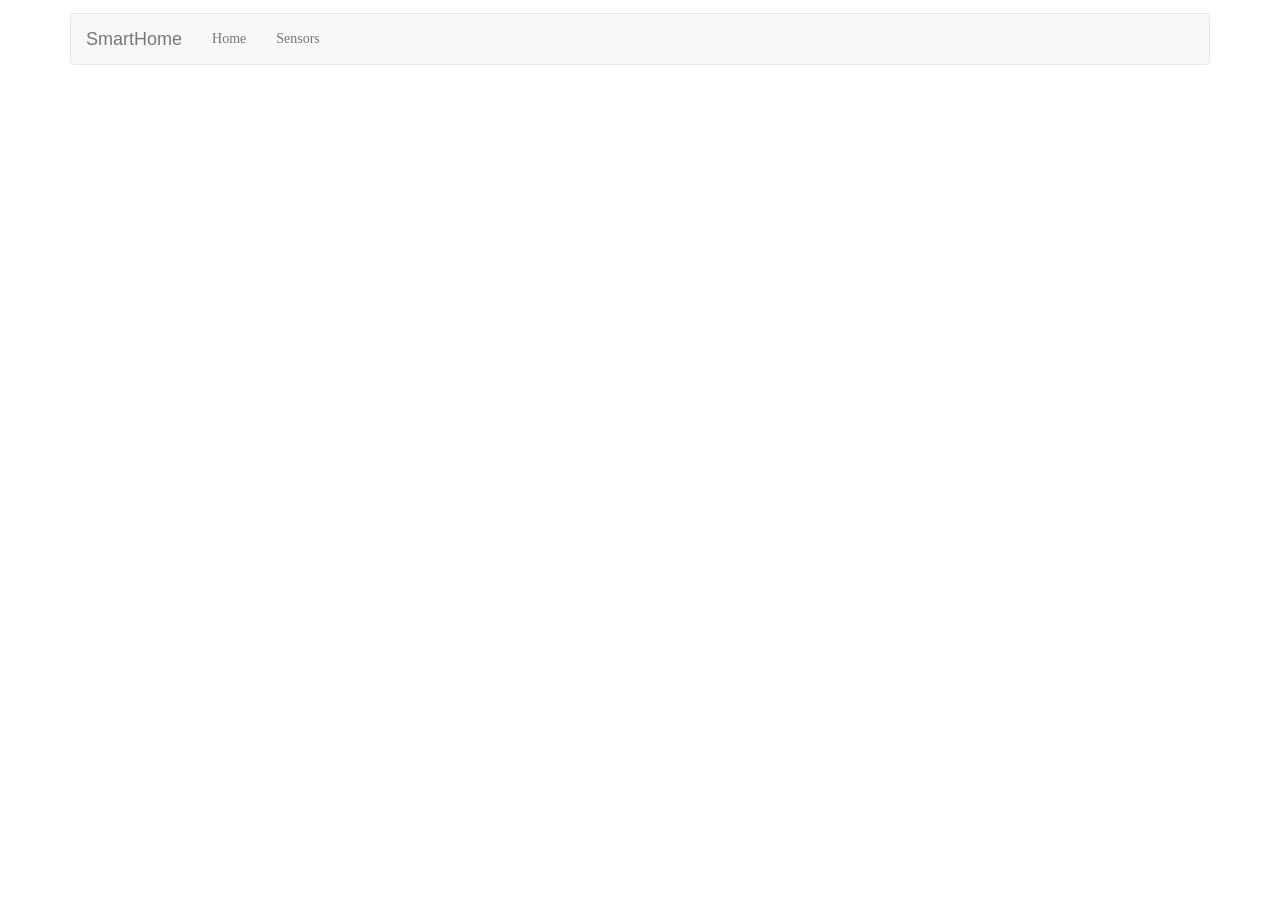
==== index.html @ 43e5e5cf "sensor service added, and added $scope so we can use it" ====
﻿<!DOCTYPE html>
<html ng-app="mainModule">
<head>
    <title>SmartHome</title>
    <base href="/" />
	<meta charset="utf-8" />
    <link href="CSS/master.css" rel="stylesheet" />
    <meta name="viewport" content="width=device-width, initial-scale=1.0" />
</head>
<body ng-controller="MainController">
    <header id="header" ng-include="'Views/Partials/Navbar.html'"></header>
    <main class="container no-whitespace" ng-view></main>

    <!-- 3rd party libs and extensions -->
    <script src="Scripts/jquery-3.1.1.min.js"></script>
    <script src="Scripts/bootstrap.min.js"></script>
    <script src="Scripts/angular.js"></script>
    <script src="Scripts/angular-route.js"></script>

    <!-- Modules -->
    <script src="Scripts/Modules/module.js"></script>

    <!-- Routes -->
    <script src="Scripts/Routes/route.js"></script>

    <!-- Services -->
    <script src="Scripts/Services/sensors-api.service.js"></script>

    <!-- Controllers -->
    <script src="Scripts/Controllers/main.controller.js"></script>
    <script src="Scripts/Controllers/home.controller.js"></script>
    <script src="Scripts/Controllers/sensors.controller.js"></script>
</body>
</html>
---- CSS/master.css ----
﻿@import url(../Content/bootstrap.min.css);
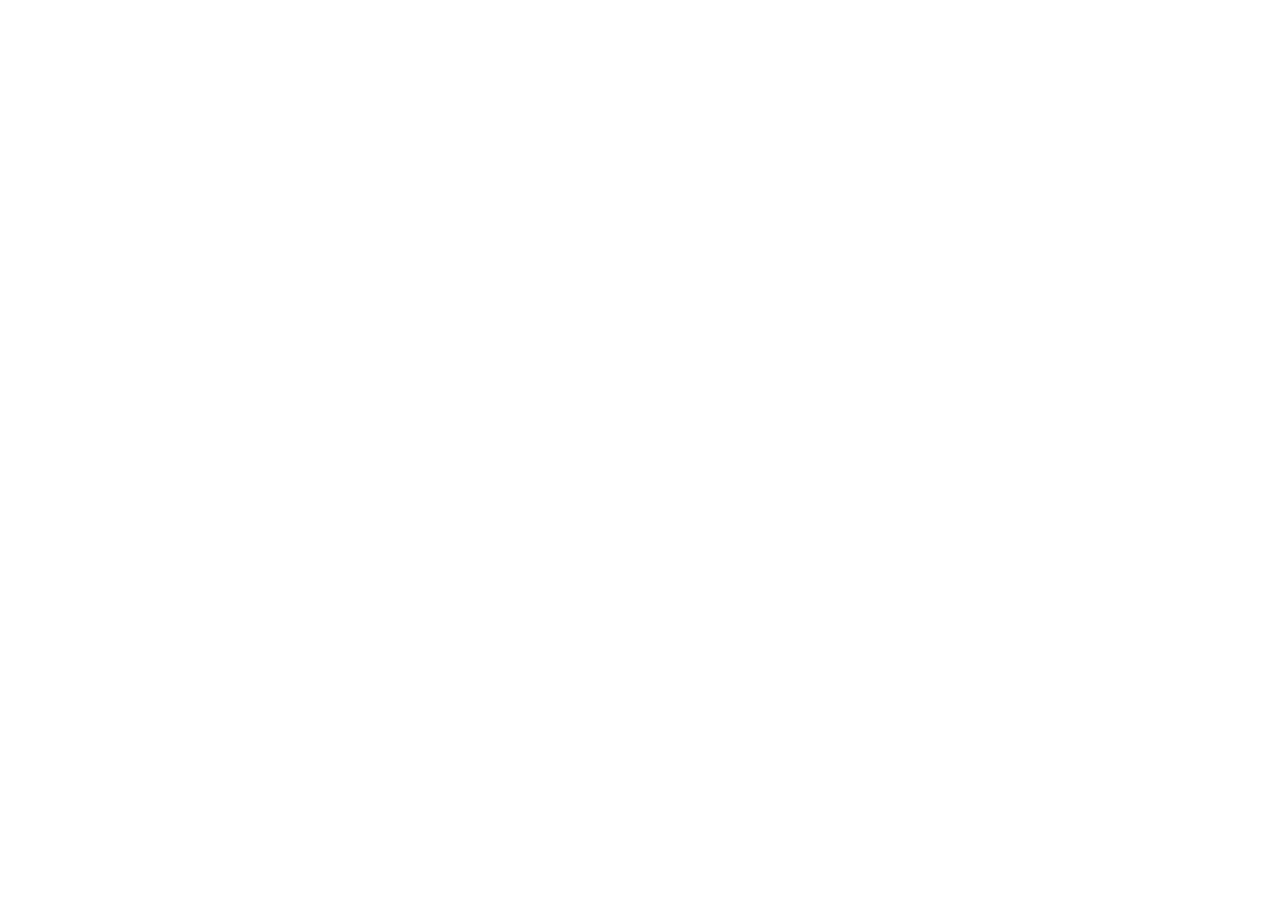
==== commit f46a7eb2: "commit" ====
--- a/index.html
+++ b/index.html
@@ -10,25 +10,22 @@
 <body ng-controller="MainController">
     <header id="header" ng-include="'Views/Partials/Navbar.html'"></header>
     <main class="container no-whitespace" ng-view></main>
-
     <!-- 3rd party libs and extensions -->
     <script src="Scripts/jquery-3.1.1.min.js"></script>
     <script src="Scripts/bootstrap.min.js"></script>
     <script src="Scripts/angular.js"></script>
     <script src="Scripts/angular-route.js"></script>
-
     <!-- Modules -->
     <script src="Scripts/Modules/module.js"></script>
-
+    <!-- Services -->
+    <script src="Scripts/Services/smarthome-api.controller.js"></script>
     <!-- Routes -->
     <script src="Scripts/Routes/route.js"></script>
-
-    <!-- Services -->
-    <script src="Scripts/Services/sensors-api.service.js"></script>
-
     <!-- Controllers -->
     <script src="Scripts/Controllers/main.controller.js"></script>
     <script src="Scripts/Controllers/home.controller.js"></script>
-    <script src="Scripts/Controllers/sensors.controller.js"></script>
+    <script src="Scripts/Controllers/lights.controller.js"></script>
+    <script src="Scripts/Controllers/alarm.controller.js"></script>
+    <script src="Scripts/Controllers/weather.controller.js"></script>
 </body>
 </html>
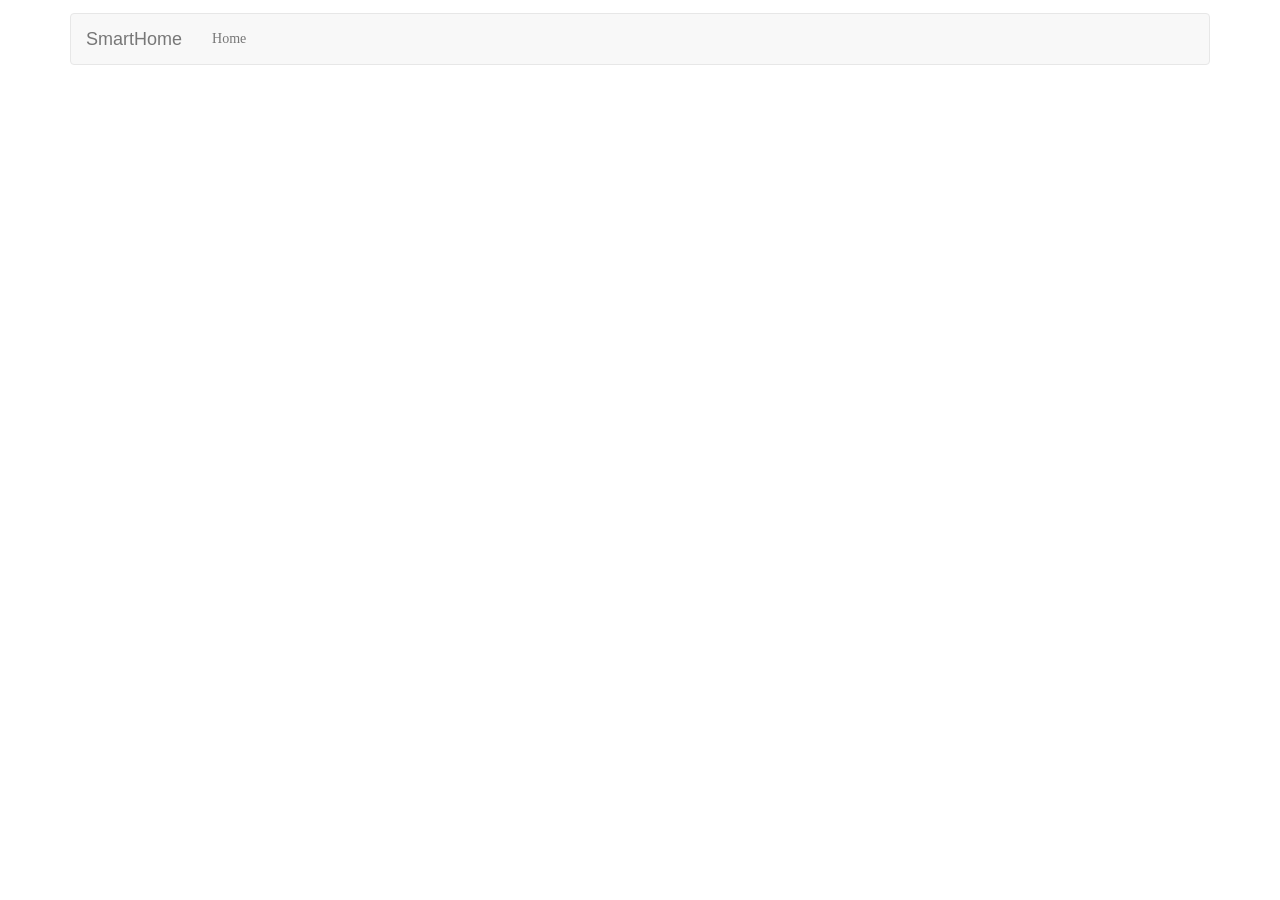
==== commit 033a4c6f: "h cdds gjcd s" ====
--- a/index.html
+++ b/index.html
@@ -10,22 +10,26 @@
 <body ng-controller="MainController">
     <header id="header" ng-include="'Views/Partials/Navbar.html'"></header>
     <main class="container no-whitespace" ng-view></main>
+
     <!-- 3rd party libs and extensions -->
     <script src="Scripts/jquery-3.1.1.min.js"></script>
     <script src="Scripts/bootstrap.min.js"></script>
     <script src="Scripts/angular.js"></script>
     <script src="Scripts/angular-route.js"></script>
+
     <!-- Modules -->
     <script src="Scripts/Modules/module.js"></script>
-    <!-- Services -->
-    <script src="Scripts/Services/smarthome-api.controller.js"></script>
+
     <!-- Routes -->
     <script src="Scripts/Routes/route.js"></script>
+
+    <!-- Services -->
+    <script src="Scripts/Services/sensors-api.service.js"></script>
+
     <!-- Controllers -->
     <script src="Scripts/Controllers/main.controller.js"></script>
     <script src="Scripts/Controllers/home.controller.js"></script>
-    <script src="Scripts/Controllers/lights.controller.js"></script>
-    <script src="Scripts/Controllers/alarm.controller.js"></script>
-    <script src="Scripts/Controllers/weather.controller.js"></script>
+    <script src="Scripts/Controllers/sensors.controller.js"></script>
+    <script src="Scripts/Controllers/temperatures.controller.js"></script>
 </body>
 </html>
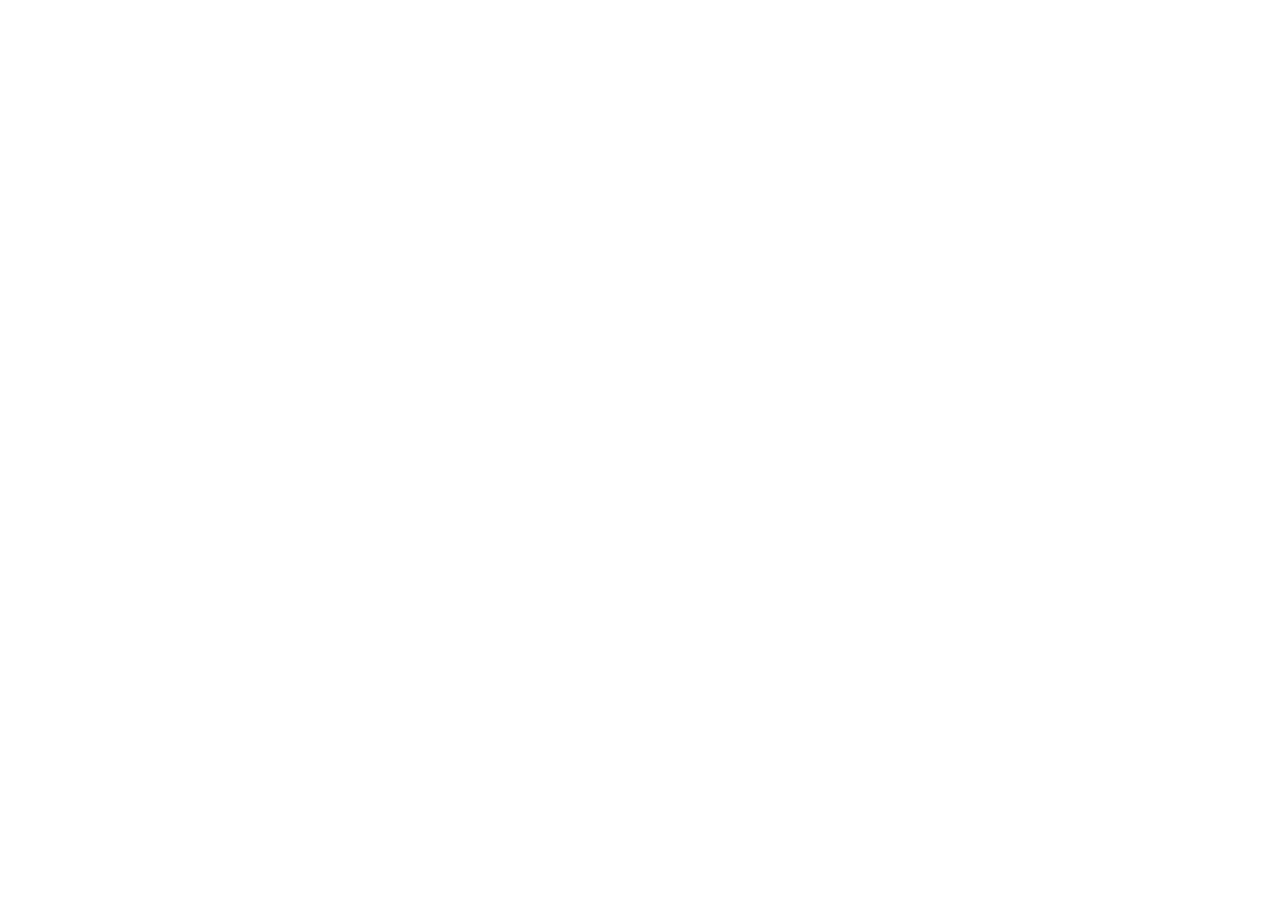
==== commit 0c078dd4: "Commit something" ====
--- a/index.html
+++ b/index.html
@@ -25,11 +25,13 @@
 
     <!-- Services -->
     <script src="Scripts/Services/sensors-api.service.js"></script>
+    <script src="Scripts/Services/smarthome-api.controller.js"></script>
 
     <!-- Controllers -->
     <script src="Scripts/Controllers/main.controller.js"></script>
     <script src="Scripts/Controllers/home.controller.js"></script>
-    <script src="Scripts/Controllers/sensors.controller.js"></script>
     <script src="Scripts/Controllers/temperatures.controller.js"></script>
+    <script src="Scripts/Controllers/lights.controller.js"></script>
+    <script src="Scripts/Controllers/alarms.controller.js"></script>
 </body>
 </html>
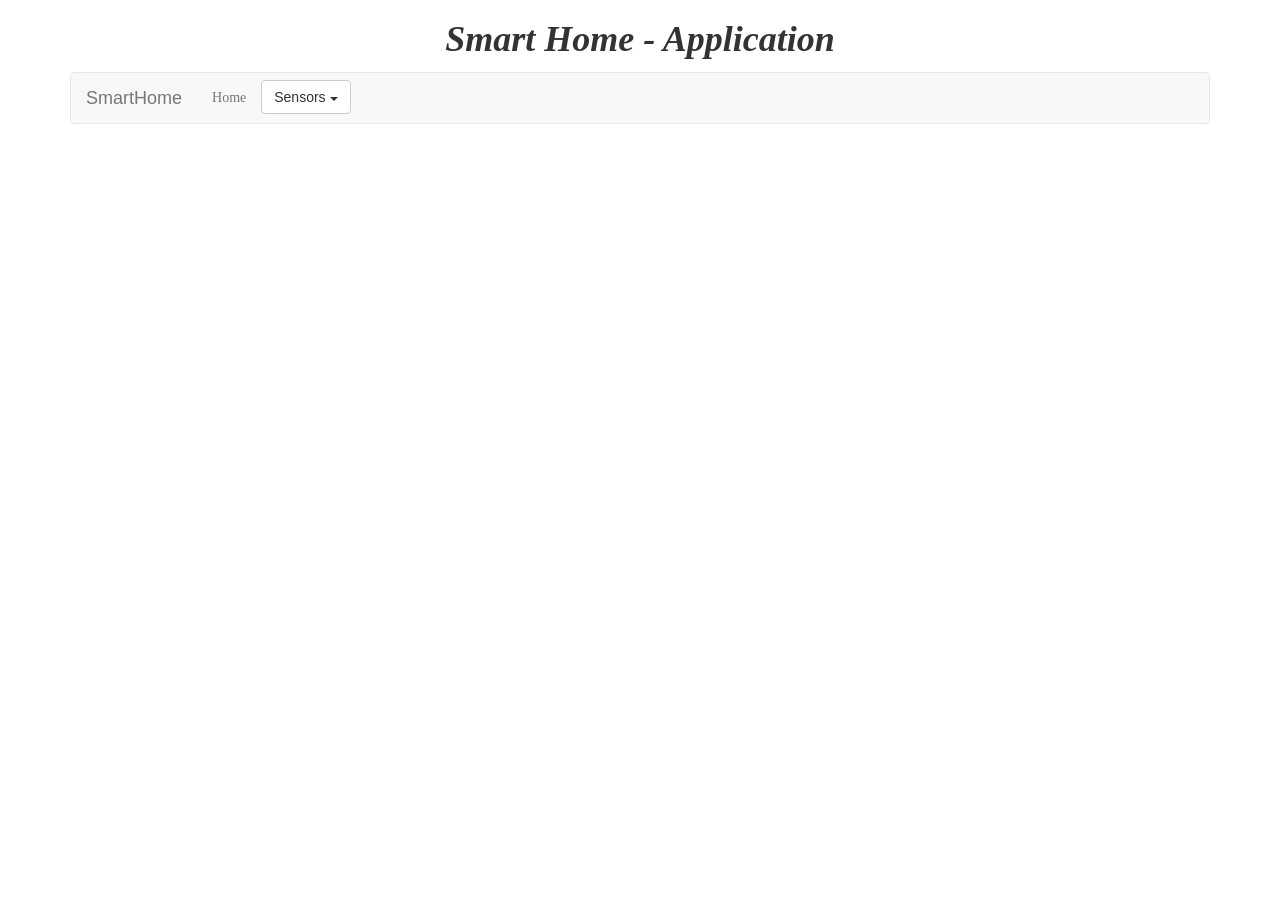
==== commit 0f3db374: "93" ====
--- a/index.html
+++ b/index.html
@@ -6,16 +6,23 @@
 	<meta charset="utf-8" />
     <link href="CSS/master.css" rel="stylesheet" />
     <meta name="viewport" content="width=device-width, initial-scale=1.0" />
+    
 </head>
 <body ng-controller="MainController">
+    <div id="page-header" style="text-align:center; font-family:'Comic Sans MS'">
+        <h1><b><i>Smart Home - Application</i></b></h1>
+    </div>
+
     <header id="header" ng-include="'Views/Partials/Navbar.html'"></header>
     <main class="container no-whitespace" ng-view></main>
 
     <!-- 3rd party libs and extensions -->
     <script src="Scripts/jquery-3.1.1.min.js"></script>
     <script src="Scripts/bootstrap.min.js"></script>
+    <script src="Scripts/jquery.signalR-2.2.1.js"></script>
     <script src="Scripts/angular.js"></script>
     <script src="Scripts/angular-route.js"></script>
+    <script src="Scripts/angular-signalr-hub.js"></script>
 
     <!-- Modules -->
     <script src="Scripts/Modules/module.js"></script>
